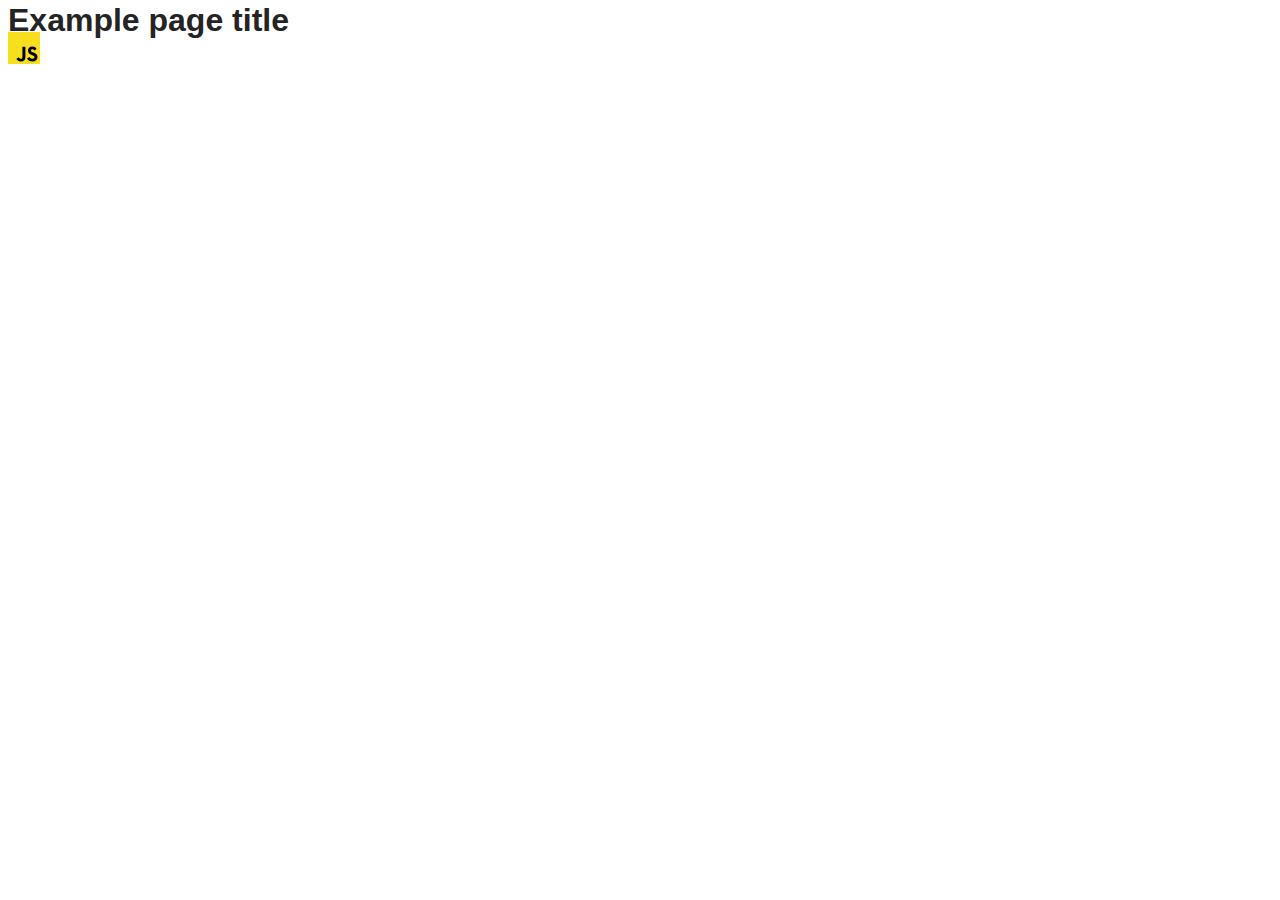
==== src/index.html @ 4dadd91b "Initial commit" ====
<!DOCTYPE html>
<html lang="en">
  <head>
    <meta charset="UTF-8" />
    <link rel="icon" type="image/svg+xml" href="/favicon.svg" />
    <meta name="viewport" content="width=device-width, initial-scale=1.0" />
    <title>Vanilla App Template</title>
    <link rel="stylesheet" href="./css/styles.css" />
  </head>
  <body>
    <load ="partials/header.html" />

    <section>
      <h1>Example page title</h1>
      <!-- Path to images as from index.html file -->
      <img src="./img/javascript.svg" alt="" />
    </section>

    <!-- Loads the specified .html file -->
    <load ="partials/vite-promo.html" />

    <script type="module" src="./main.js"></script>
  </body>
</html>
---- src/css/styles.css ----
/**
  |============================
  | include css partials with
  | default @import url()
  |============================
*/
@import url('./reset.css');
@import url('./vite-promo.css');
@import url('./header.css');

:root {
  font-family: Inter, Avenir, Helvetica, Arial, sans-serif;
  font-size: 16px;
  line-height: 24px;
  font-weight: 400;

  color: #242424;
  background-color: rgba(255, 255, 255, 0.87);

  font-synthesis: none;
  text-rendering: optimizeLegibility;
  -webkit-font-smoothing: antialiased;
  -moz-osx-font-smoothing: grayscale;
  -webkit-text-size-adjust: 100%;
}
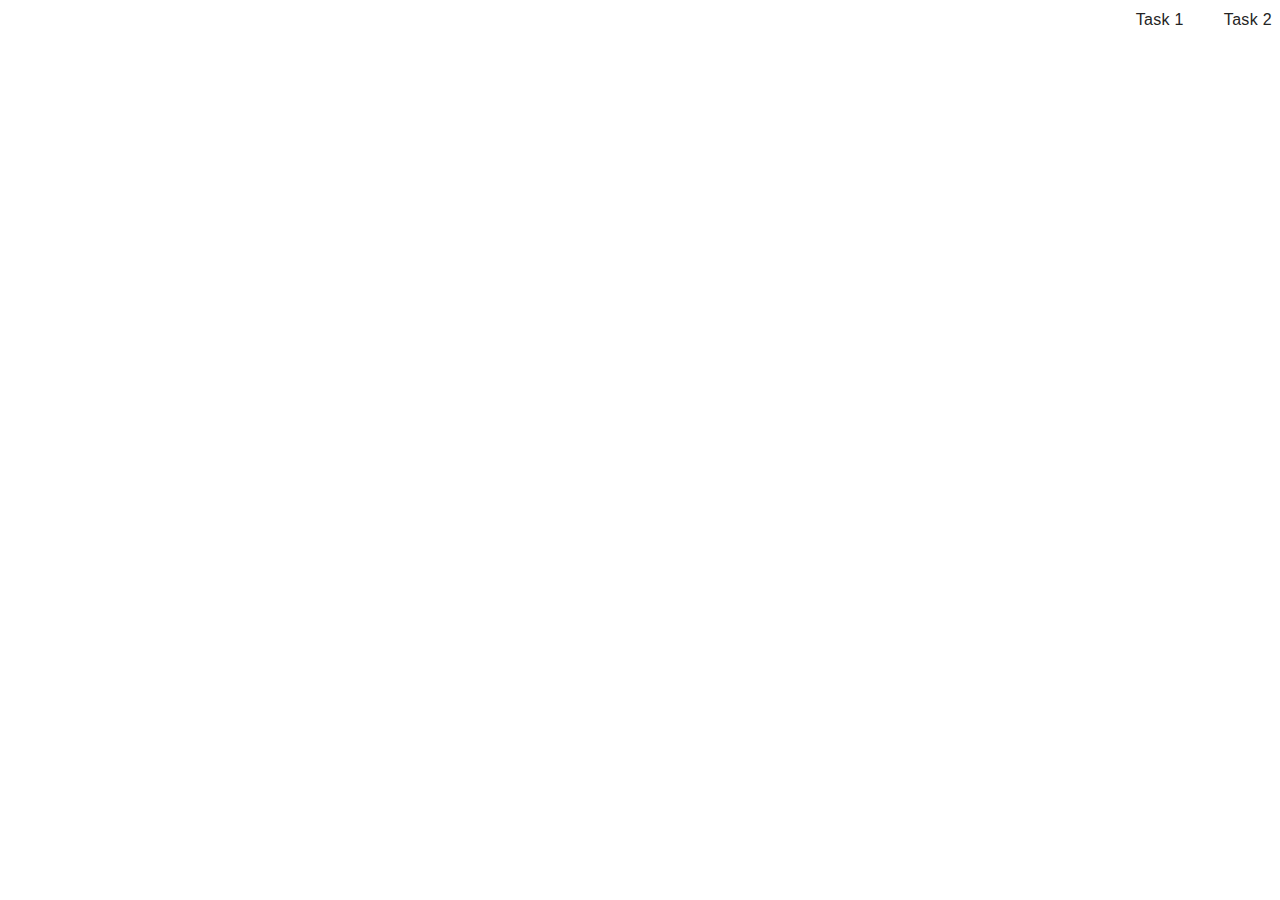
==== commit 334f6b0d: "add first settings" ====
--- a/src/index.html
+++ b/src/index.html
@@ -2,23 +2,21 @@
 <html lang="en">
   <head>
     <meta charset="UTF-8" />
-    <link rel="icon" type="image/svg+xml" href="/favicon.svg" />
     <meta name="viewport" content="width=device-width, initial-scale=1.0" />
-    <title>Vanilla App Template</title>
+    <title>Homework 9</title>
     <link rel="stylesheet" href="./css/styles.css" />
   </head>
   <body>
-    <load ="partials/header.html" />
+    <nav class="nav">
+      <ul class="nav-list">
+        <li class="nav-item">
+          <a href="./1-gallery.html" class="nav-link">Task 1</a>
+        </li>
 
-    <section>
-      <h1>Example page title</h1>
-      <!-- Path to images as from index.html file -->
-      <img src="./img/javascript.svg" alt="" />
-    </section>
-
-    <!-- Loads the specified .html file -->
-    <load ="partials/vite-promo.html" />
-
-    <script type="module" src="./main.js"></script>
+        <li class="nav-item">
+          <a href="./2-form.html" class="nav-link">Task 2</a>
+        </li>
+      </ul>
+    </nav>
   </body>
 </html>
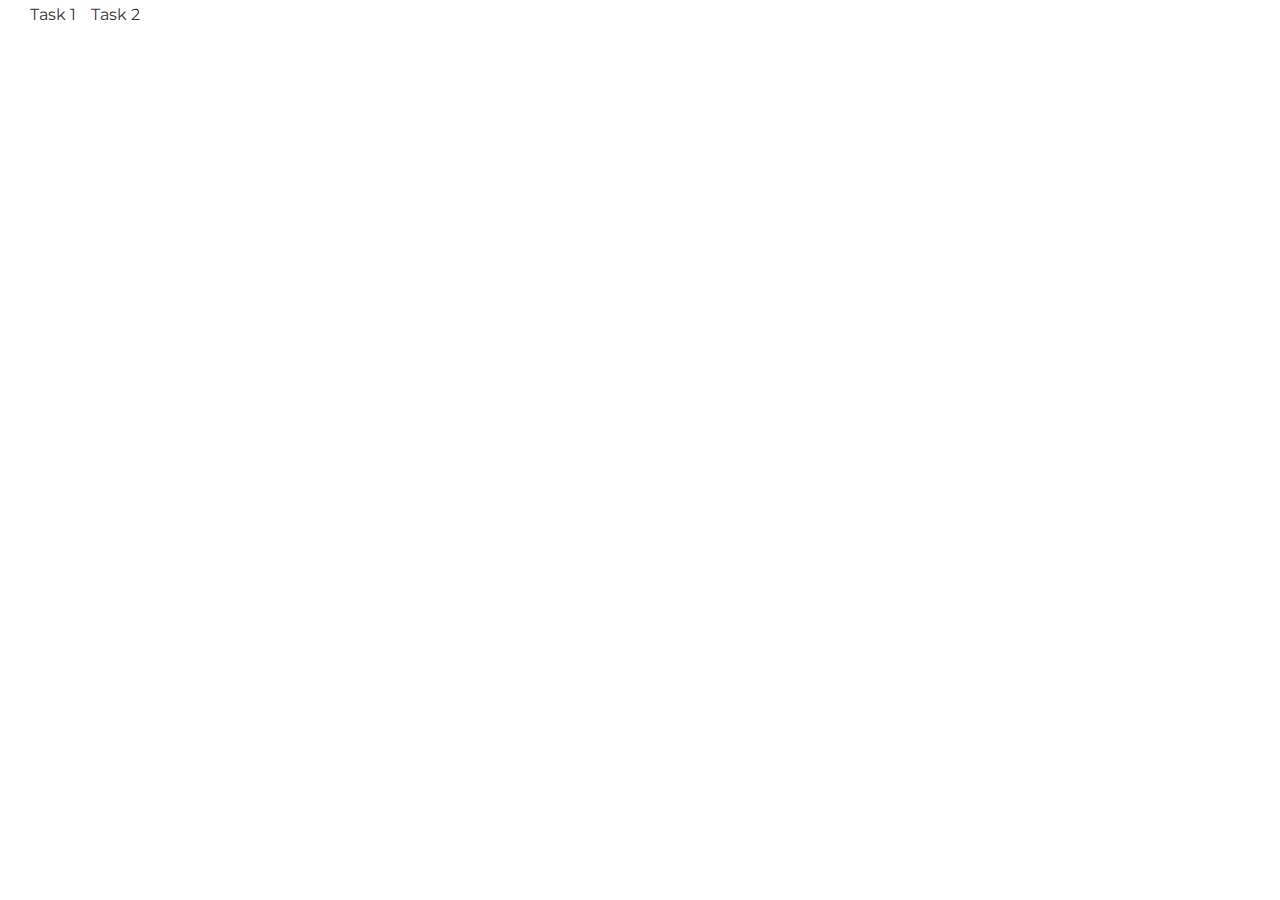
==== commit 211afdaa: "add task-2" ====
--- a/src/index.html
+++ b/src/index.html
@@ -4,6 +4,14 @@
     <meta charset="UTF-8" />
     <meta name="viewport" content="width=device-width, initial-scale=1.0" />
     <title>Homework 9</title>
+
+    <link rel="preconnect" href="https://fonts.googleapis.com" />
+    <link rel="preconnect" href="https://fonts.gstatic.com" crossorigin />
+    <link
+      href="https://fonts.googleapis.com/css2?family=Montserrat:ital,wght@0,500;1,500&family=Raleway:ital,wght@0,700;1,700&family=Roboto:wght@400;500;700&display=swap"
+      rel="stylesheet"
+    />
+
     <link rel="stylesheet" href="./css/styles.css" />
   </head>
   <body>
--- a/src/css/styles.css
+++ b/src/css/styles.css
@@ -5,10 +5,10 @@
   |============================
 */
 @import url('./reset.css');
-@import url('./vite-promo.css');
 @import url('./header.css');
-
-:root {
+@import url('./1-gallery.css');
+@import url('./2-form.css');
+/* :root {
   font-family: Inter, Avenir, Helvetica, Arial, sans-serif;
   font-size: 16px;
   line-height: 24px;
@@ -22,4 +22,4 @@
   -webkit-font-smoothing: antialiased;
   -moz-osx-font-smoothing: grayscale;
   -webkit-text-size-adjust: 100%;
-}
+} */
